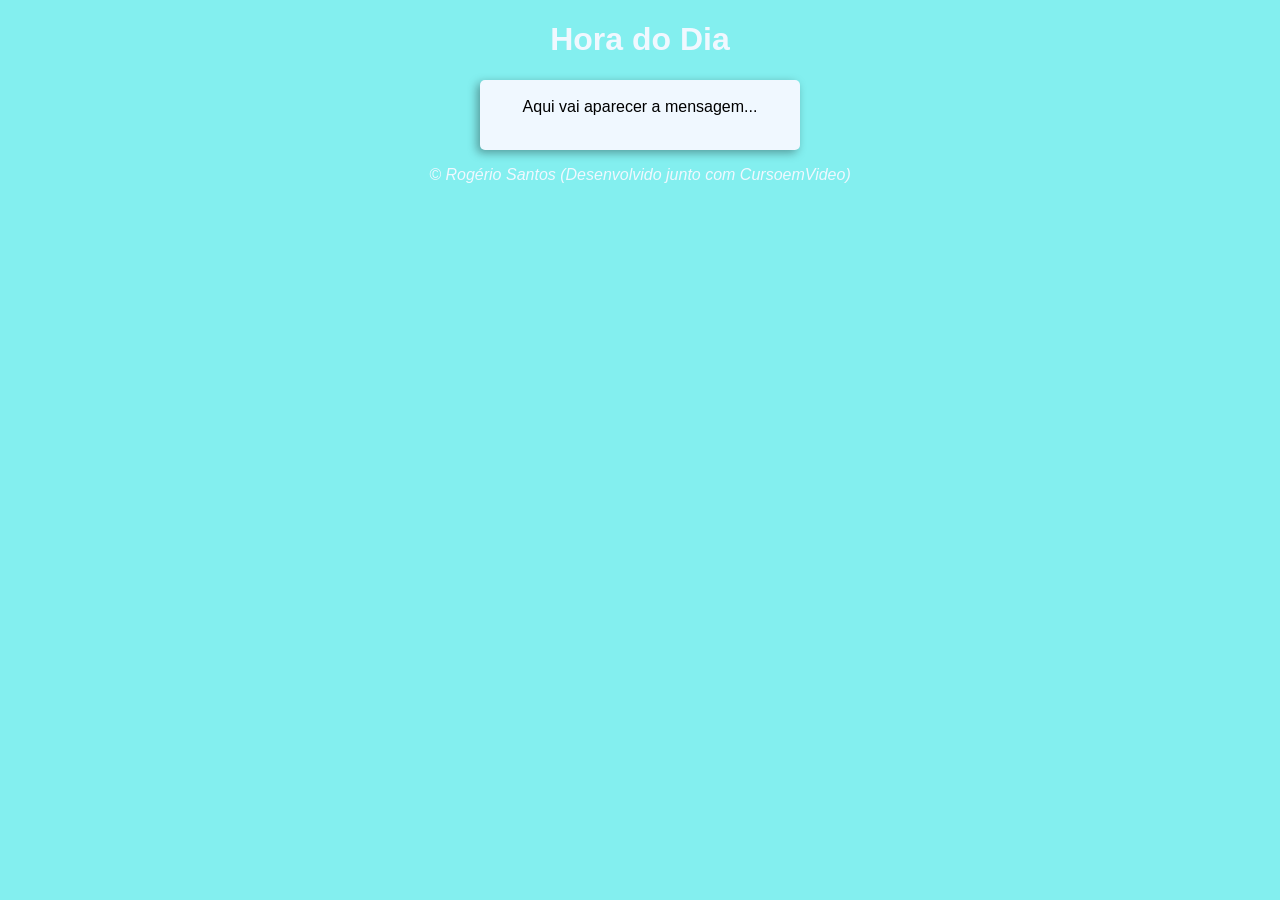
==== modulo-D/aula12/exercicios/ex015/index.html @ e695fbf9 "Criado o ex015" ====
<!DOCTYPE html>
<html lang="pt-br">

<head>
    <meta charset="UTF-8">
    <meta name="viewport" content="width=device-width, initial-scale=1.0">
    <link rel="stylesheet" href="style.css">
    <title>Hora do Dia</title>
</head>

<body onload="carregar()">
    <header>
        <h1>Hora do Dia</h1>
    </header>

    <section>
        <div id="msg">
           Aqui vai aparecer a mensagem...
        </div>
        
        <div id="foto">
            
        </div>
    </section>

    <footer>
        <p>&copy; Rogério Santos (Desenvolvido junto com CursoemVideo)</p>
    </footer>

    <script src="script.js"></script>
</body>

</html>
---- modulo-D/aula12/exercicios/ex015/style.css ----
body{
    background-color: rgba(1, 223, 223, 0.486);
    font-family: Arial, Helvetica, sans-serif;    
}

header{
    color:aliceblue;
    text-align: center;
}

section{
    background-color: aliceblue;
    border-radius: 5px;
    padding: 10px;
    width: 300px;    
    margin: auto;
    box-shadow: -3px 3px 10px rgba(0, 0, 0, 0.352);
}

div{
    text-align: center;    
    padding: 8px;      
}

footer{
    color: aliceblue;
    text-align: center;
    font-style: italic;
}
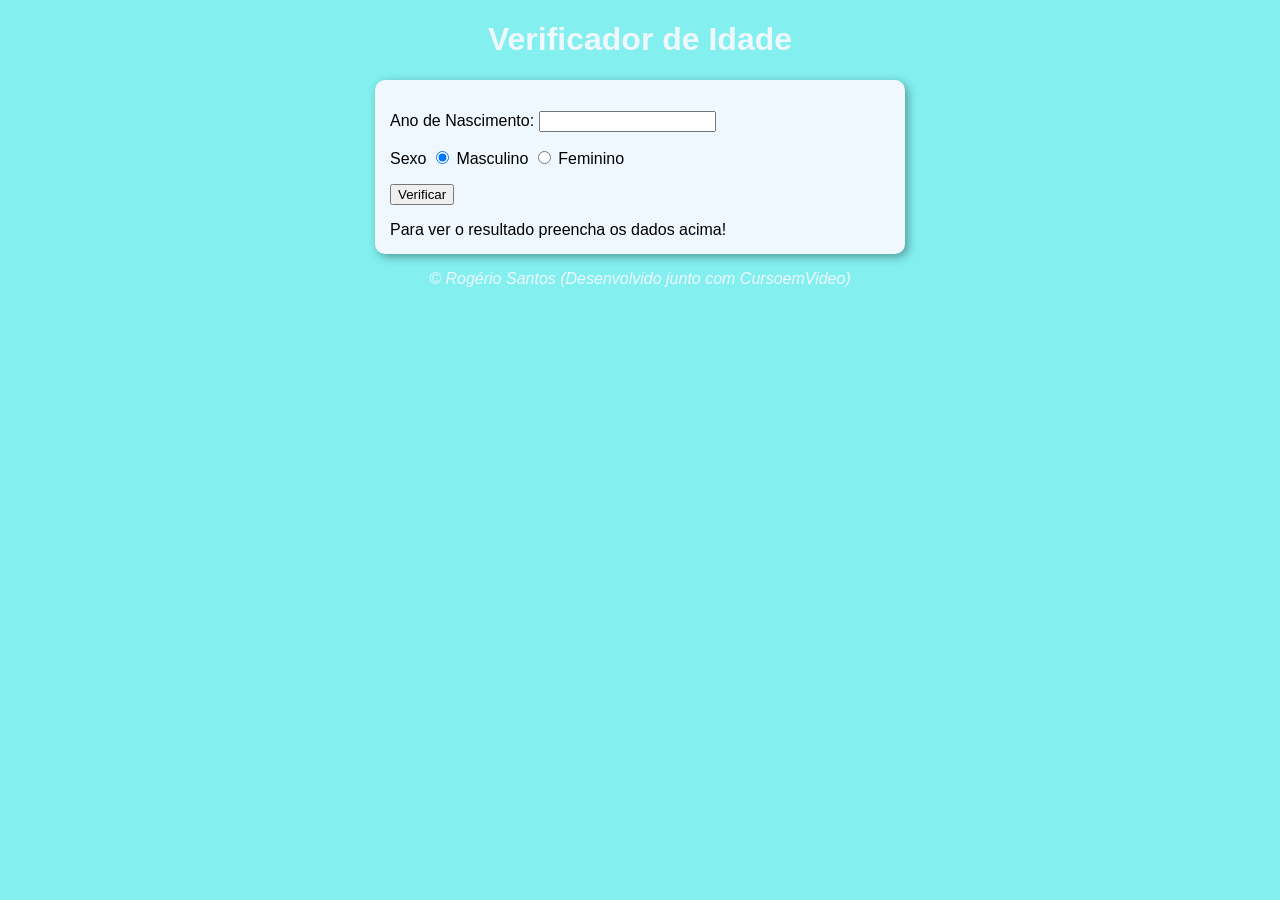
==== commit 177b7fc8: "Ex015 finalizado" ====
--- a/modulo-D/aula12/exercicios/ex015/index.html
+++ b/modulo-D/aula12/exercicios/ex015/index.html
@@ -5,21 +5,34 @@
     <meta charset="UTF-8">
     <meta name="viewport" content="width=device-width, initial-scale=1.0">
     <link rel="stylesheet" href="style.css">
-    <title>Hora do Dia</title>
+    <title>Verificador de Idade</title>
 </head>
 
-<body onload="carregar()">
+<body>
     <header>
-        <h1>Hora do Dia</h1>
+        <h1>Verificador de Idade</h1>
     </header>
 
     <section>
-        <div id="msg">
-           Aqui vai aparecer a mensagem...
+        <div>
+           <p>Ano de Nascimento:
+            <input type="number" name="txtano" id="txtano" min="0">
+           </p>
+
+           <p>Sexo
+            <input type="radio" name="radsex" id="mas" checked>
+            <label for="mas">Masculino</label>
+            <input type="radio" name="radsex" id="fem">
+            <label for="fem">Feminino</label>
+           </p>
+
+           <p>
+            <input type="button" value="Verificar" onclick="verificar()">
+           </p>
         </div>
         
-        <div id="foto">
-            
+        <div id="res">
+            Para ver o resultado preencha os dados acima!
         </div>
     </section>
 
--- a/modulo-D/aula12/exercicios/ex015/style.css
+++ b/modulo-D/aula12/exercicios/ex015/style.css
@@ -10,16 +10,11 @@
 
 section{
     background-color: aliceblue;
-    border-radius: 5px;
-    padding: 10px;
-    width: 300px;    
+    border-radius: 10px;
+    padding: 15px;
+    width: 500px;    
     margin: auto;
-    box-shadow: -3px 3px 10px rgba(0, 0, 0, 0.352);
-}
-
-div{
-    text-align: center;    
-    padding: 8px;      
+    box-shadow: 3px 3px 10px rgba(0, 0, 0, 0.352);
 }
 
 footer{
